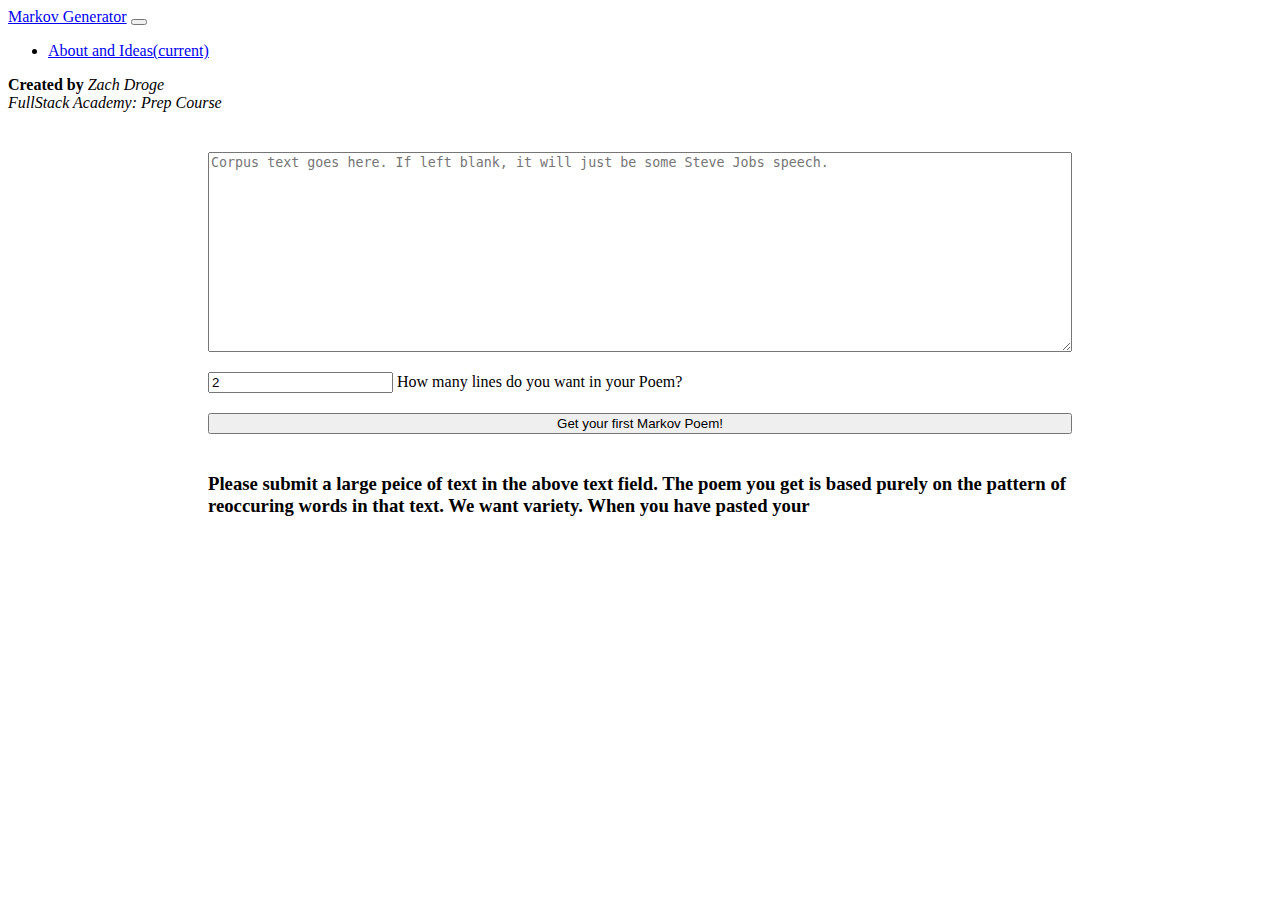
==== index.html @ 3adbd70d "Adding files to site folder." ====
<html lang="en">
<head>
    <meta charset="UTF-8">
    <meta name="viewport" content="width=device-width, initial-scale=1.0">
    <meta http-equiv="X-UA-Compatible" content="ie=edge">
    <title>Markov Poem Generator</title>
    <link rel="stylesheet" href="https://stackpath.bootstrapcdn.com/bootstrap/4.1.3/css/bootstrap.min.css" integrity="sha384-MCw98/SFnGE8fJT3GXwEOngsV7Zt27NXFoaoApmYm81iuXoPkFOJwJ8ERdknLPMO" crossorigin="anonymous">
    <link rel="stylesheet" type="text/css" href="index.css">
  </head>
<body>
    <!-- Nav-->
    <nav class="navbar navbar-expand-lg navbar-light bg-light">
        <a class="navbar-brand" href="#">Markov Generator</a>
        <button class="navbar-toggler" type="button" data-toggle="collapse" data-target="#navbarText" aria-controls="navbarText" aria-expanded="false" aria-label="Toggle navigation">
          <span class="navbar-toggler-icon"></span>
        </button>
        <div class="collapse navbar-collapse" id="navbarText">
          <ul class="navbar-nav mr-auto">
            <li class="nav-item active">
              <a class="nav-link" href="otherIdeas.html">About and Ideas<span class="sr-only">(current)</span></a>
            </li>
          </ul>
          <span class="navbar-text">
            <strong>Created by </strong><em>Zach Droge</em></br><em>FullStack Academy: Prep Course</em>
          </span>
        </div>
      </nav>


  <div class="wrapper">
      <!-- Generator From-->
        <textarea id="textArea" class="textInput" type="textarea" placeholder="Corpus text goes here. If left blank, it will just be some Steve Jobs speech."></textarea>
        <input id="lines" max=10 type="number" value="2"> How many lines do you want in your Poem?
        <button id="submit" type="button">Get your first Markov Poem!</button>
      
      <h3 id="resultArea">
        Please submit a large peice of text in the above text field. 
        The poem you get is based purely on the pattern of reoccuring 
        words in that text. We want variety. When you have pasted your
      </h3>
    </div>

<script type="text/javascript" src="poemGen.js"></script>
</body>
</html>
---- index.css ----
.wrapper{
    margin: 20px 200px;
}

#textArea {
    margin: 20px auto;
    width: 100%;
    height: 200px;
}

#submit {
    margin: 20px auto;
    width: 100%
}

.card {
    margin: 20px auto;
    width: 100%
}
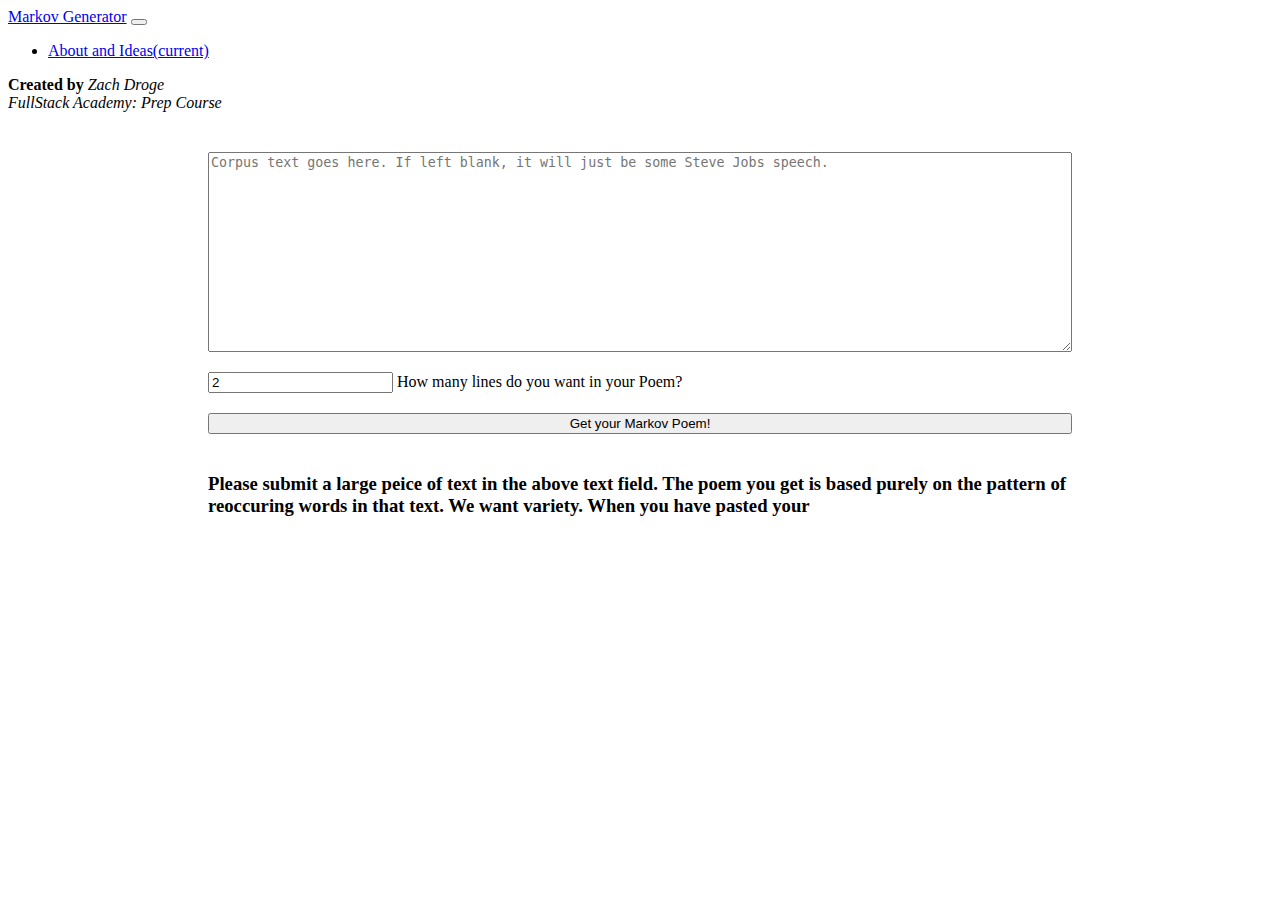
==== commit bb34c5db: "Update index.html" ====
--- a/index.html
+++ b/index.html
@@ -31,7 +31,7 @@
       <!-- Generator From-->
         <textarea id="textArea" class="textInput" type="textarea" placeholder="Corpus text goes here. If left blank, it will just be some Steve Jobs speech."></textarea>
         <input id="lines" max=10 type="number" value="2"> How many lines do you want in your Poem?
-        <button id="submit" type="button">Get your first Markov Poem!</button>
+        <button id="submit" type="button">Get your Markov Poem!</button>
       
       <h3 id="resultArea">
         Please submit a large peice of text in the above text field. 
@@ -42,4 +42,4 @@
 
 <script type="text/javascript" src="poemGen.js"></script>
 </body>
-</html>+</html>
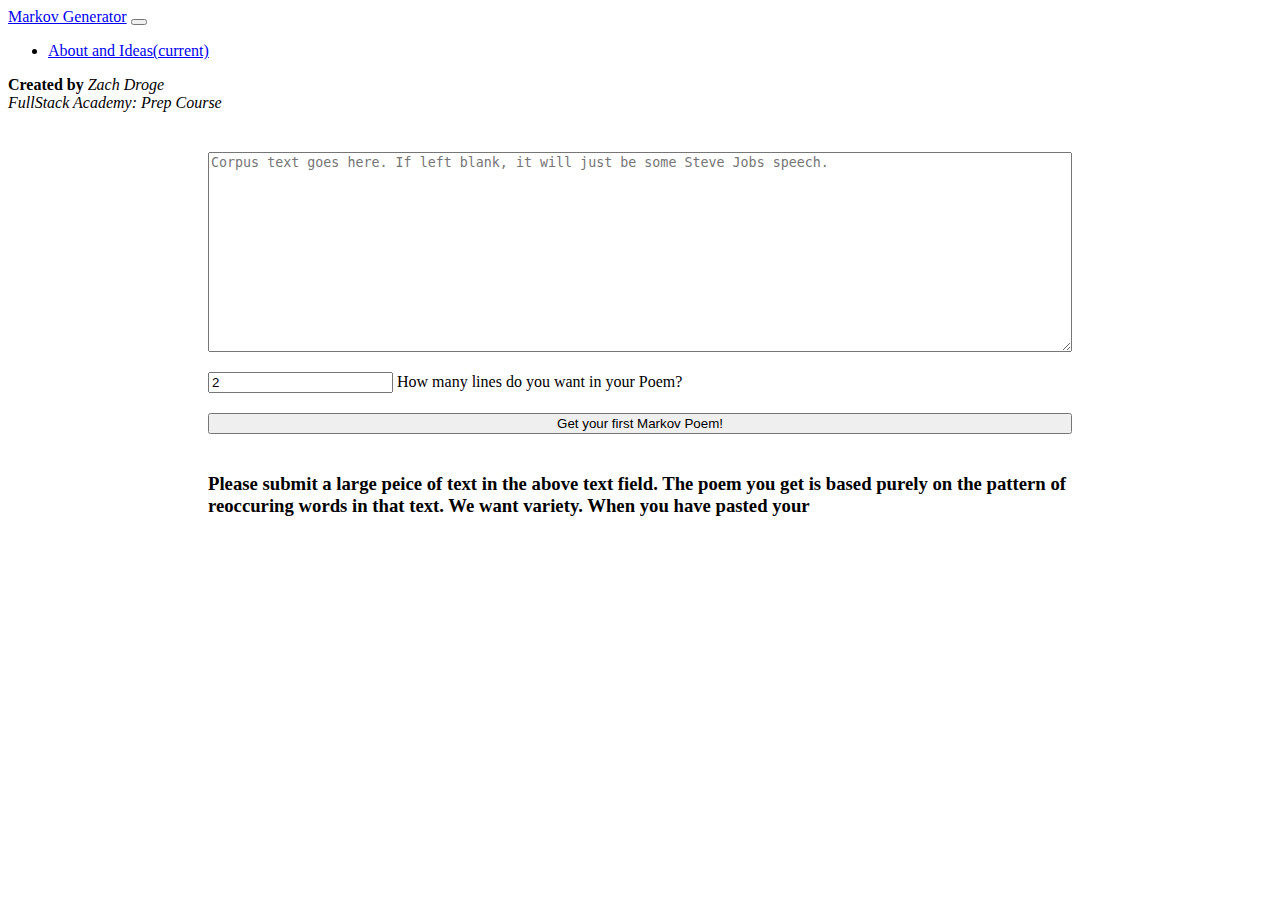
==== commit 07ce575f: "creating a smaller device screen workable." ====
--- a/index.html
+++ b/index.html
@@ -31,7 +31,7 @@
       <!-- Generator From-->
         <textarea id="textArea" class="textInput" type="textarea" placeholder="Corpus text goes here. If left blank, it will just be some Steve Jobs speech."></textarea>
         <input id="lines" max=10 type="number" value="2"> How many lines do you want in your Poem?
-        <button id="submit" type="button">Get your Markov Poem!</button>
+        <button id="submit" type="button">Get your first Markov Poem!</button>
       
       <h3 id="resultArea">
         Please submit a large peice of text in the above text field. 
@@ -41,5 +41,8 @@
     </div>
 
 <script type="text/javascript" src="poemGen.js"></script>
+<script src="https://code.jquery.com/jquery-3.3.1.slim.min.js" integrity="sha384-q8i/X+965DzO0rT7abK41JStQIAqVgRVzpbzo5smXKp4YfRvH+8abtTE1Pi6jizo" crossorigin="anonymous"></script>
+<script src="https://cdnjs.cloudflare.com/ajax/libs/popper.js/1.14.3/umd/popper.min.js" integrity="sha384-ZMP7rVo3mIykV+2+9J3UJ46jBk0WLaUAdn689aCwoqbBJiSnjAK/l8WvCWPIPm49" crossorigin="anonymous"></script>
+<script src="https://stackpath.bootstrapcdn.com/bootstrap/4.1.3/js/bootstrap.min.js" integrity="sha384-ChfqqxuZUCnJSK3+MXmPNIyE6ZbWh2IMqE241rYiqJxyMiZ6OW/JmZQ5stwEULTy" crossorigin="anonymous"></script>
 </body>
-</html>
+</html>--- a/index.css
+++ b/index.css
@@ -18,3 +18,24 @@
     width: 100%
 }
 
+@media screen and (max-width:632px){
+    .wrapper{
+        margin: 5px 20px;
+    }
+    
+    #textArea {
+        margin: 5px auto;
+        width: 100%;
+        height: 150px;
+    }
+    
+    #submit {
+        margin: 5px auto;
+        width: 90%
+    }
+    
+    .card {
+        margin: 5px auto;
+        width: 100%
+    }
+}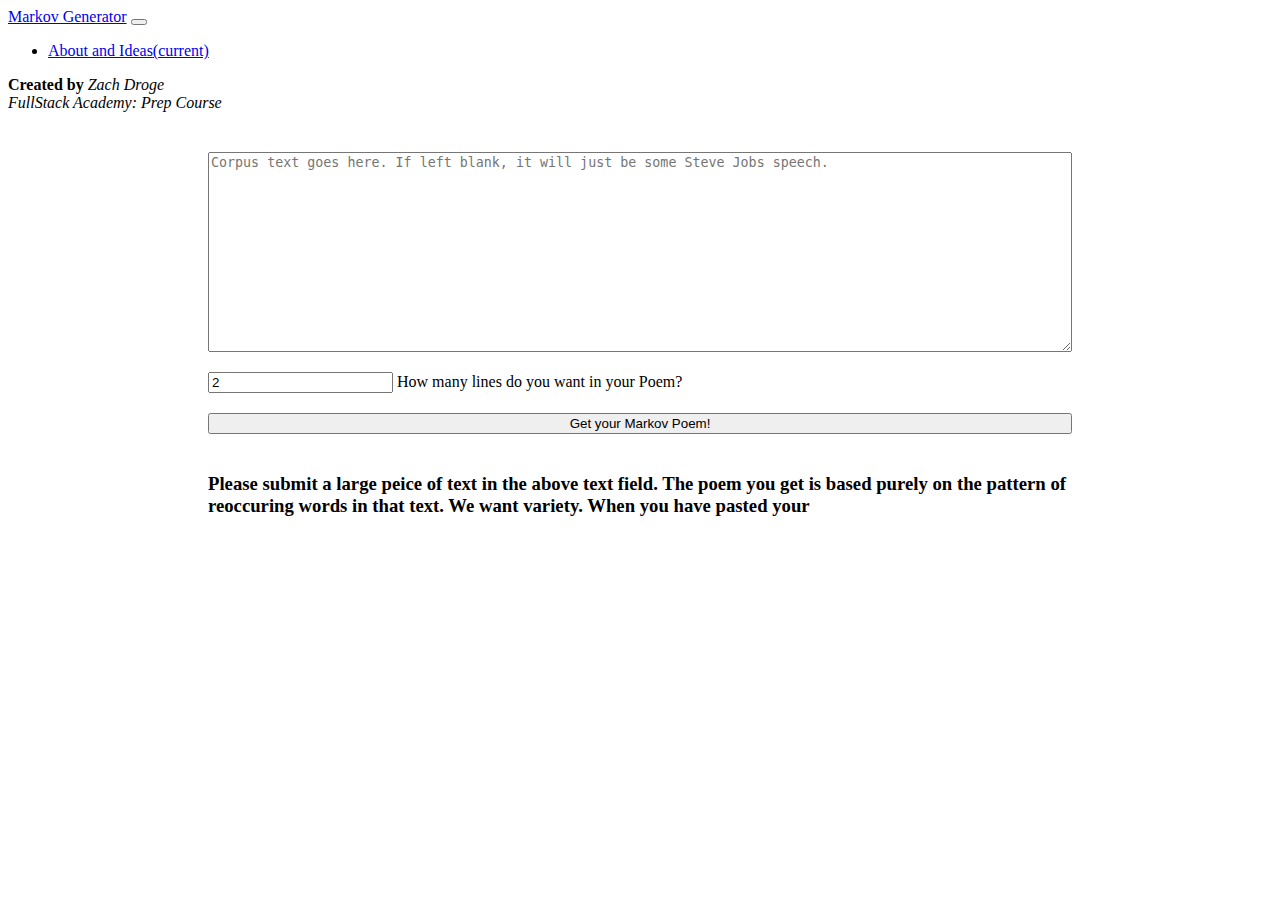
==== commit fffa1c88: "creating a smaller device screen workable." ====
--- a/index.html
+++ b/index.html
@@ -31,7 +31,7 @@
       <!-- Generator From-->
         <textarea id="textArea" class="textInput" type="textarea" placeholder="Corpus text goes here. If left blank, it will just be some Steve Jobs speech."></textarea>
         <input id="lines" max=10 type="number" value="2"> How many lines do you want in your Poem?
-        <button id="submit" type="button">Get your first Markov Poem!</button>
+        <button id="submit" type="button">Get your Markov Poem!</button>
       
       <h3 id="resultArea">
         Please submit a large peice of text in the above text field. 
@@ -45,4 +45,4 @@
 <script src="https://cdnjs.cloudflare.com/ajax/libs/popper.js/1.14.3/umd/popper.min.js" integrity="sha384-ZMP7rVo3mIykV+2+9J3UJ46jBk0WLaUAdn689aCwoqbBJiSnjAK/l8WvCWPIPm49" crossorigin="anonymous"></script>
 <script src="https://stackpath.bootstrapcdn.com/bootstrap/4.1.3/js/bootstrap.min.js" integrity="sha384-ChfqqxuZUCnJSK3+MXmPNIyE6ZbWh2IMqE241rYiqJxyMiZ6OW/JmZQ5stwEULTy" crossorigin="anonymous"></script>
 </body>
-</html>+</html>
--- a/index.css
+++ b/index.css
@@ -18,6 +18,7 @@
     width: 100%
 }
 
+<<<<<<< HEAD
 @media screen and (max-width:632px){
     .wrapper{
         margin: 5px 20px;
@@ -38,4 +39,11 @@
         margin: 5px auto;
         width: 100%
     }
-}+}
+=======
+@media only screen and (max-width: 600px) {
+    body::pseudo-element{
+        property: "Sorry this only works on larger screens";
+}
+
+>>>>>>> a46da7a84138582a84fbec479efa893d9dbefef1
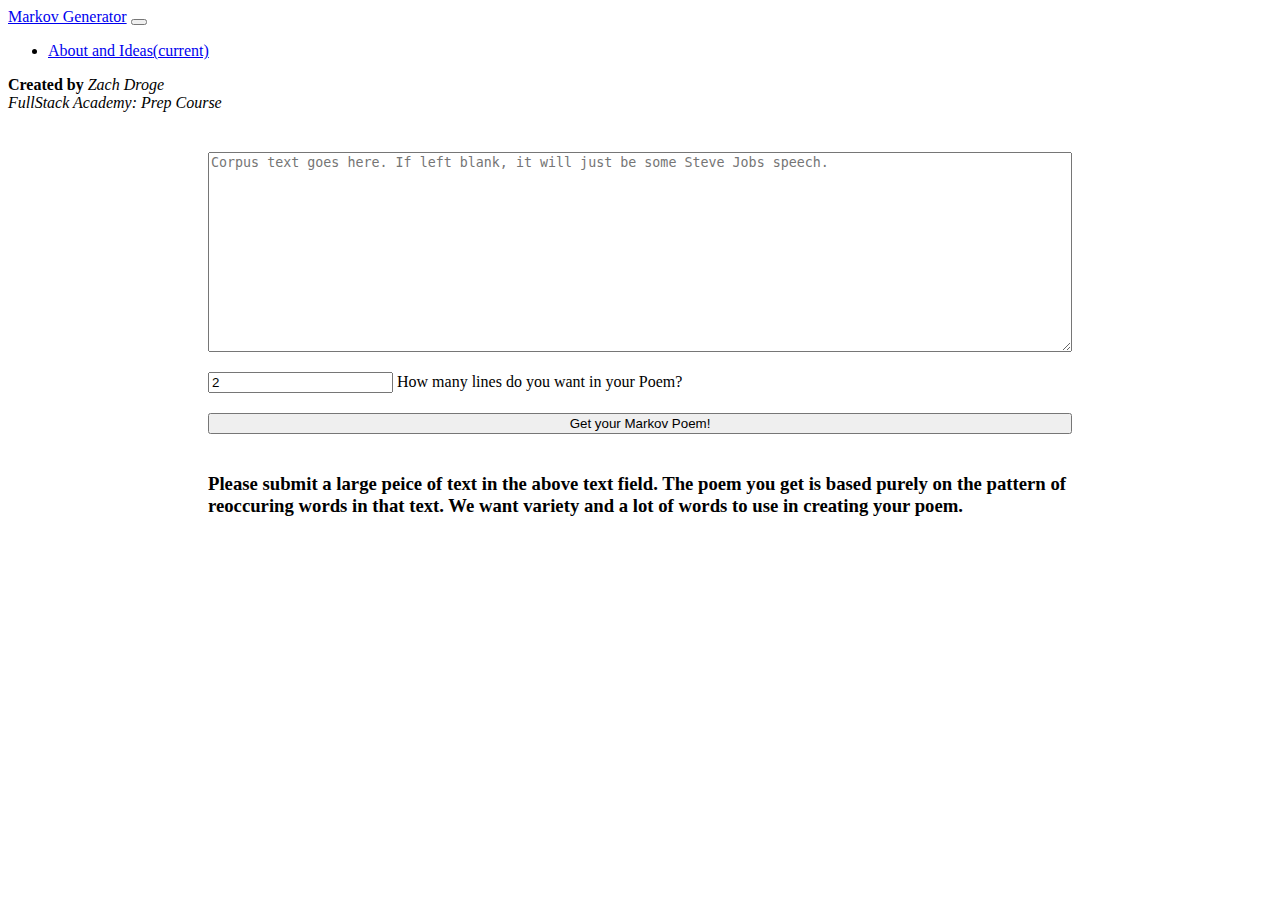
==== commit 449523ef: "Update index.html" ====
--- a/index.html
+++ b/index.html
@@ -36,7 +36,7 @@
       <h3 id="resultArea">
         Please submit a large peice of text in the above text field. 
         The poem you get is based purely on the pattern of reoccuring 
-        words in that text. We want variety. When you have pasted your
+        words in that text. We want variety and a lot of words to use in creating your poem.
       </h3>
     </div>
 
--- a/index.css
+++ b/index.css
@@ -18,7 +18,6 @@
     width: 100%
 }
 
-<<<<<<< HEAD
 @media screen and (max-width:632px){
     .wrapper{
         margin: 5px 20px;
@@ -40,10 +39,4 @@
         width: 100%
     }
 }
-=======
-@media only screen and (max-width: 600px) {
-    body::pseudo-element{
-        property: "Sorry this only works on larger screens";
-}
 
->>>>>>> a46da7a84138582a84fbec479efa893d9dbefef1
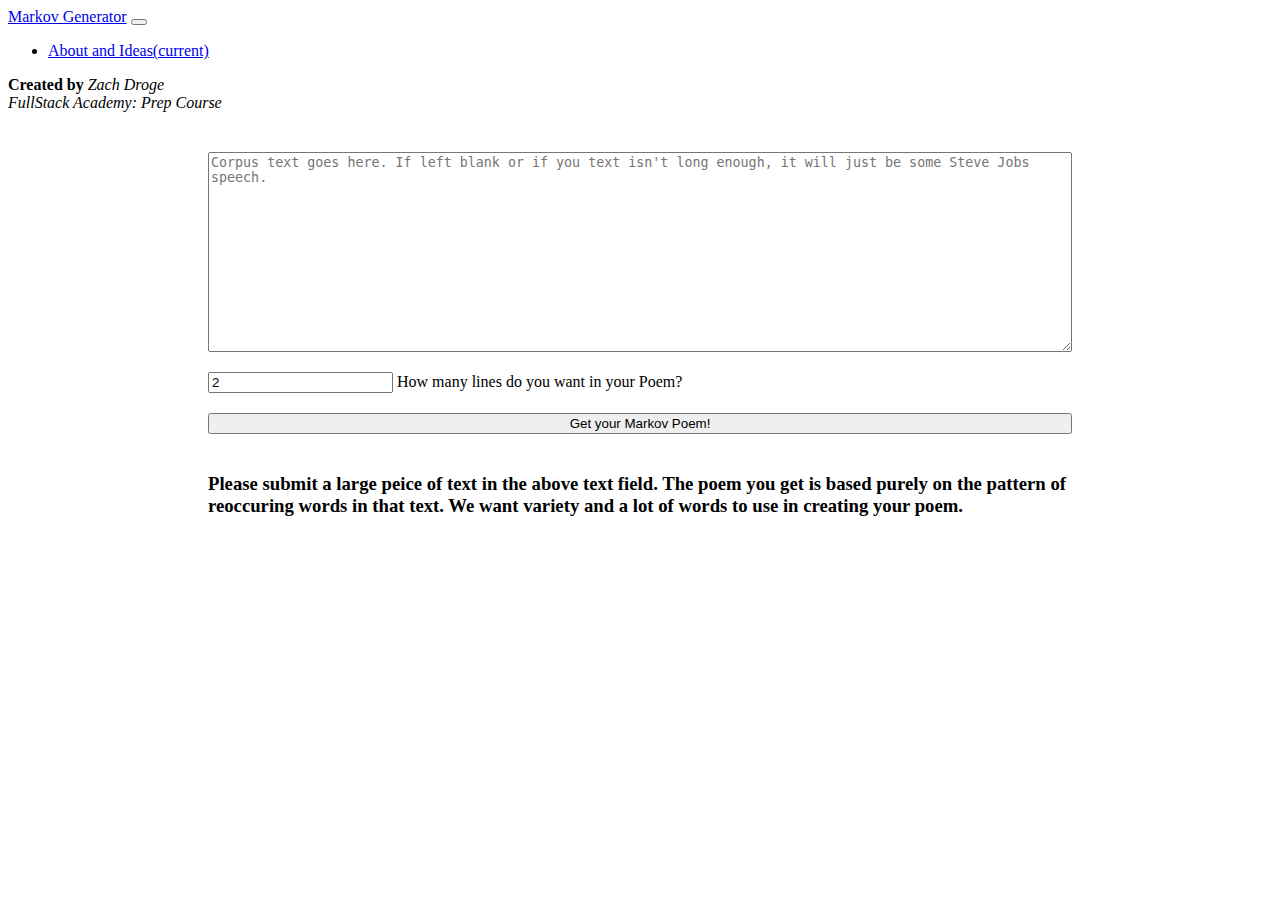
==== commit 9460c4f1: "Update index.html" ====
--- a/index.html
+++ b/index.html
@@ -29,7 +29,7 @@
 
   <div class="wrapper">
       <!-- Generator From-->
-        <textarea id="textArea" class="textInput" type="textarea" placeholder="Corpus text goes here. If left blank, it will just be some Steve Jobs speech."></textarea>
+        <textarea id="textArea" class="textInput" type="textarea" placeholder="Corpus text goes here. If left blank or if you text isn't long enough, it will just be some Steve Jobs speech."></textarea>
         <input id="lines" max=10 type="number" value="2"> How many lines do you want in your Poem?
         <button id="submit" type="button">Get your Markov Poem!</button>
       
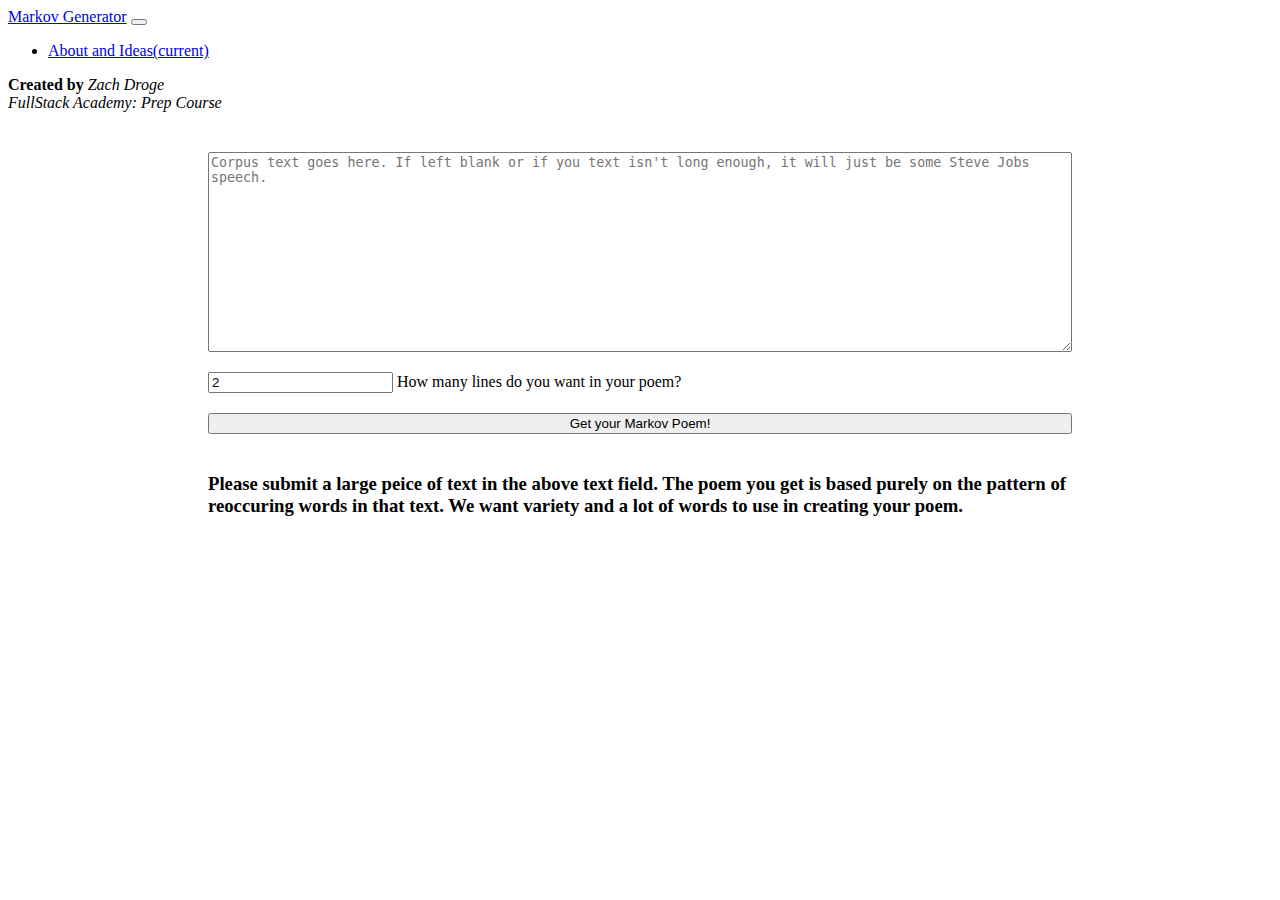
==== commit dce26619: "Update index.html" ====
--- a/index.html
+++ b/index.html
@@ -30,7 +30,7 @@
   <div class="wrapper">
       <!-- Generator From-->
         <textarea id="textArea" class="textInput" type="textarea" placeholder="Corpus text goes here. If left blank or if you text isn't long enough, it will just be some Steve Jobs speech."></textarea>
-        <input id="lines" max=10 type="number" value="2"> How many lines do you want in your Poem?
+        <input id="lines" max=10 type="number" value="2"> How many lines do you want in your poem?
         <button id="submit" type="button">Get your Markov Poem!</button>
       
       <h3 id="resultArea">
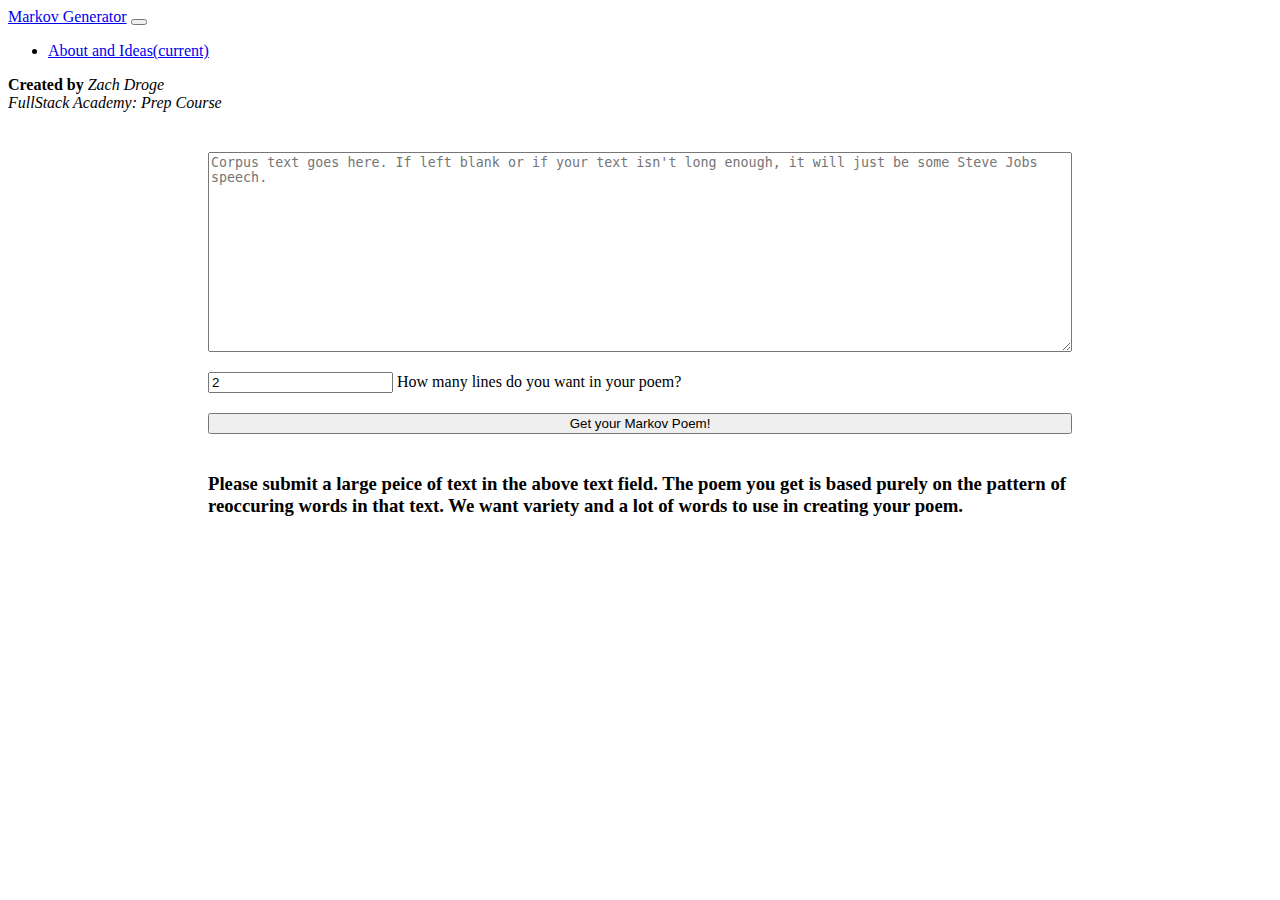
==== commit e22dfd1b: "Update index.html" ====
--- a/index.html
+++ b/index.html
@@ -29,7 +29,7 @@
 
   <div class="wrapper">
       <!-- Generator From-->
-        <textarea id="textArea" class="textInput" type="textarea" placeholder="Corpus text goes here. If left blank or if you text isn't long enough, it will just be some Steve Jobs speech."></textarea>
+        <textarea id="textArea" class="textInput" type="textarea" placeholder="Corpus text goes here. If left blank or if your text isn't long enough, it will just be some Steve Jobs speech."></textarea>
         <input id="lines" max=10 type="number" value="2"> How many lines do you want in your poem?
         <button id="submit" type="button">Get your Markov Poem!</button>
       
